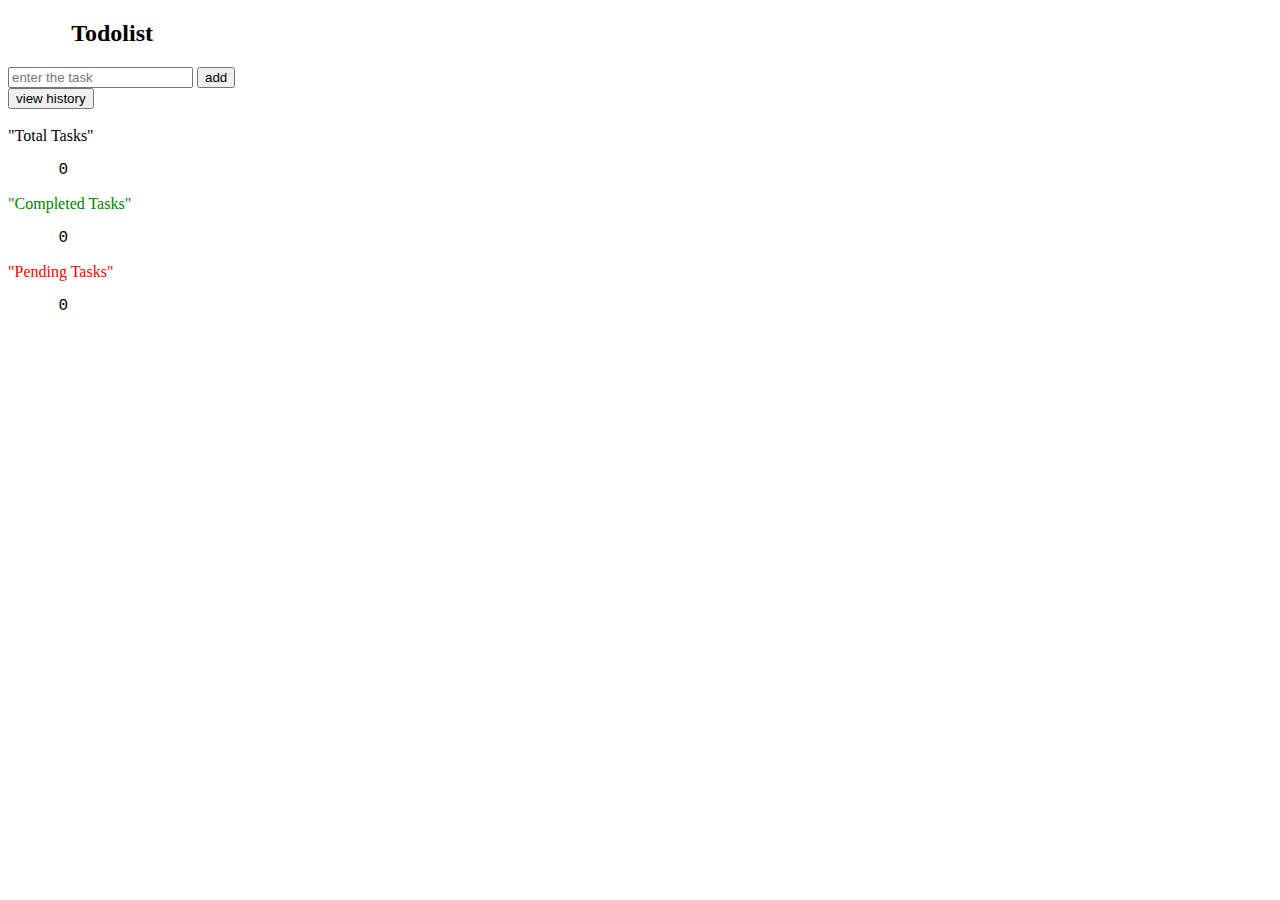
==== index.html @ def0014d "chore: task adding to ui list" ====
<!DOCTYPE html>
<html lang="en">

<head>
    <meta charset="UTF-8">
    <meta http-equiv="X-UA-Compatible" content="IE=edge">
    <meta name="viewport" content="width=device-width, initial-scale=1.0">
    <title>Document</title>
</head>

<body>
    <div class="app">
        <div class="newTaskDiv">
            <h2 class="taskTitle"> Todolist </h2>
            <input type="text" class="newTask" placeholder="enter the task">
            <input type="button" value="add" class="addBtn">
        </div>
        <div class="taskList">

        </div>
        <div class="taskTraker">
            <input type="button" value="view history" class="taskHistory">
            <br>
            <br>
            <label class="totalCountLable"></labelclass>"Total Tasks"</label>
            <p class="totalCount">0</p>
            <label class="completedCountLable">"Completed Tasks"</label>
            <p class="completedCount">0</p>
            <label class="pendingCountLable">"Pending Tasks" </label>
            <p class="pendingCount">0</p>
        </div>
    </div>

</body>
<script src="./script.js"></script>
<link rel="stylesheet" href="./style.css">

</html>
---- style.css ----
.addTaskToList {
    margin-left: 3%;
}

.taskTitle {
    margin-left: 5%;
}

.task {
    list-style-type: none;
}



.totalCount,
.completedCount,
.pendingCount {
    font-weight: 300;
    font-family: 'Courier New', Courier, monospace;
    margin-left: 4%;
}


.completedCountLable {
    color: green;
}


.pendingCountLable {
    color: red;
}

/* .taskDeletBtn {
    visibility: hidden;
} */
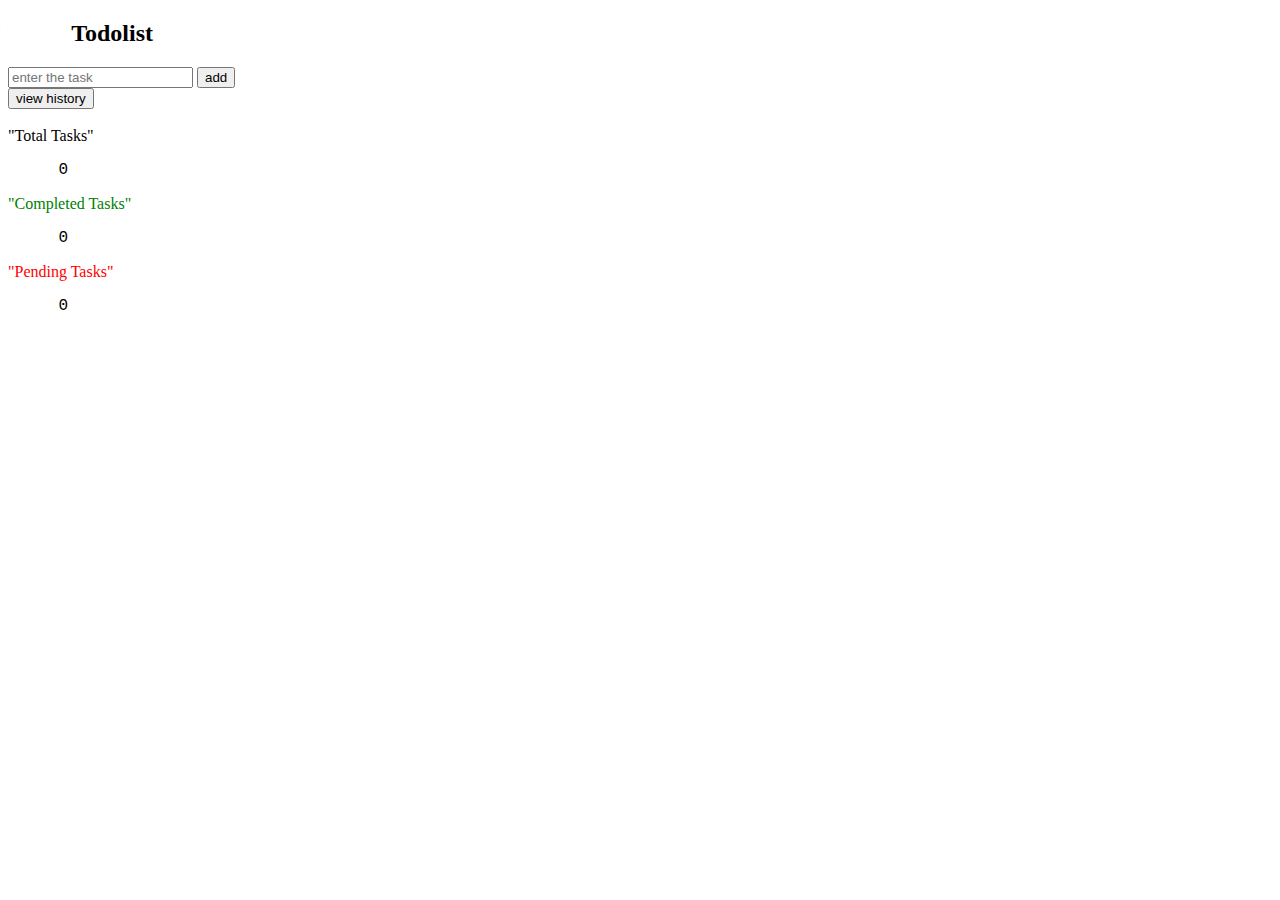
==== commit 2ca5295c: "chore: working on module" ====
--- a/index.html
+++ b/index.html
@@ -8,7 +8,9 @@
     <title>Document</title>
 </head>
 
+
 <body>
+    <script src="./view.js" type="module"></script>
     <div class="app">
         <div class="newTaskDiv">
             <h2 class="taskTitle"> Todolist </h2>
@@ -32,7 +34,7 @@
     </div>
 
 </body>
-<script src="./script.js"></script>
+<!-- <script src="./script.js"></script> -->
 <link rel="stylesheet" href="./style.css">
 
 </html>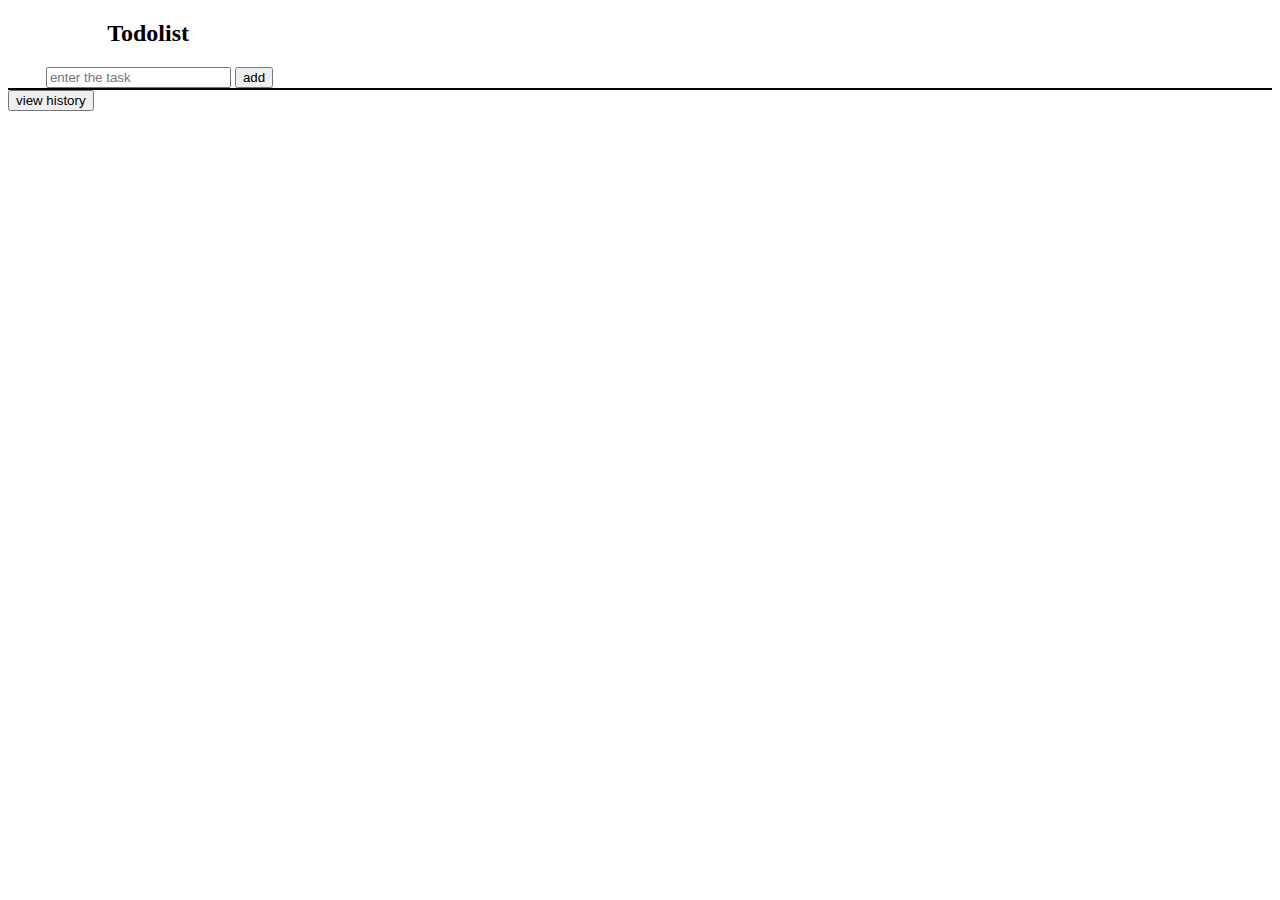
==== commit fe61c3e1: "Merge pull request #8 from Manjunathmaju/main" ====
--- a/index.html
+++ b/index.html
@@ -8,33 +8,23 @@
     <title>Document</title>
 </head>
 
-
 <body>
-    <script src="./view.js" type="module"></script>
-    <div class="app">
-        <div class="newTaskDiv">
+    <div class="masterDiv">
+        <div class="addTaskToList">
             <h2 class="taskTitle"> Todolist </h2>
-            <input type="text" class="newTask" placeholder="enter the task">
+            <input type="text" class="addTask" placeholder="enter the task">
             <input type="button" value="add" class="addBtn">
         </div>
         <div class="taskList">
 
         </div>
         <div class="taskTraker">
-            <input type="button" value="view history" class="taskHistory">
-            <br>
-            <br>
-            <label class="totalCountLable"></labelclass>"Total Tasks"</label>
-            <p class="totalCount">0</p>
-            <label class="completedCountLable">"Completed Tasks"</label>
-            <p class="completedCount">0</p>
-            <label class="pendingCountLable">"Pending Tasks" </label>
-            <p class="pendingCount">0</p>
+            <input type="button" value="view history" class="getHistoryTask">
         </div>
     </div>
 
 </body>
-<!-- <script src="./script.js"></script> -->
+<script src="./script.js"></script>
 <link rel="stylesheet" href="./style.css">
 
 </html>--- a/style.css
+++ b/style.css
@@ -10,24 +10,8 @@
     list-style-type: none;
 }
 
-
-
-.totalCount,
-.completedCount,
-.pendingCount {
-    font-weight: 300;
-    font-family: 'Courier New', Courier, monospace;
-    margin-left: 4%;
-}
-
-
-.completedCountLable {
-    color: green;
-}
-
-
-.pendingCountLable {
-    color: red;
+.taskList {
+    border: solid 1px black;
 }
 
 /* .taskDeletBtn {
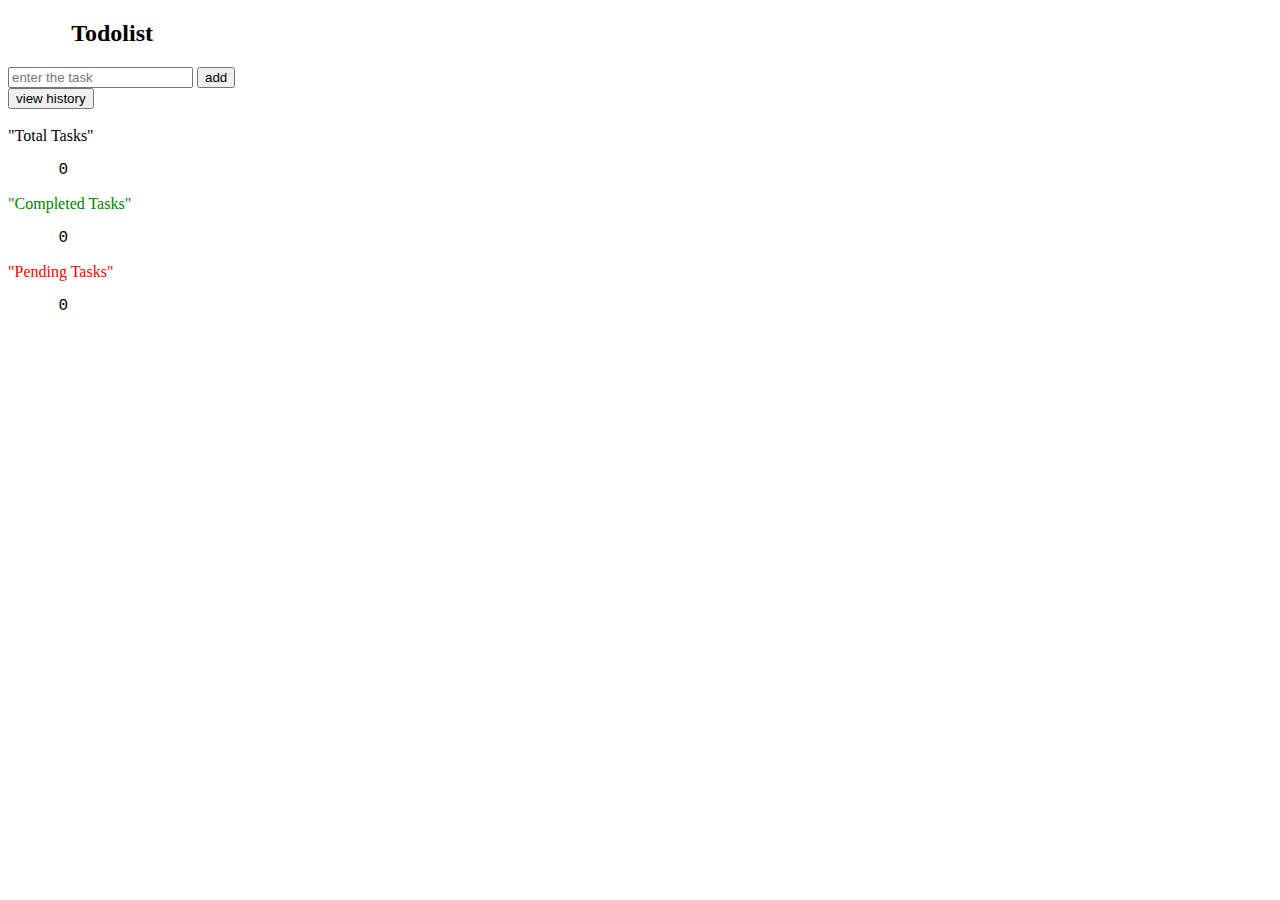
==== commit d14c1974: "Merge pull request #7 from Manjunathmaju/task-count-tracker" ====
--- a/index.html
+++ b/index.html
@@ -8,23 +8,34 @@
     <title>Document</title>
 </head>
 
+
 <body>
-    <div class="masterDiv">
-        <div class="addTaskToList">
+    <script src="./view.js" type="module"></script>
+    <div class="app">
+        <div class="newTaskDiv">
             <h2 class="taskTitle"> Todolist </h2>
-            <input type="text" class="addTask" placeholder="enter the task">
+            <input type="text" class="newTask" placeholder="enter the task">
             <input type="button" value="add" class="addBtn">
         </div>
         <div class="taskList">
 
         </div>
         <div class="taskTraker">
-            <input type="button" value="view history" class="getHistoryTask">
+            <input type="button" value="view history" class="taskHistory">
+            <br>
+            <br>
+            <label class="totalCountLable"></labelclass>"Total Tasks"</label>
+            <p class="totalCount">0</p>
+            <label class="completedCountLable">"Completed Tasks"</label>
+            <p class="completedCount">0</p>
+            <label class="pendingCountLable">"Pending Tasks" </label>
+            <p class="pendingCount">0</p>
         </div>
     </div>
-
+    
 </body>
-<script src="./script.js"></script>
+<!-- <script src="./script.js"></script> -->
+<script src="./view.js" type="module"></script>
 <link rel="stylesheet" href="./style.css">
 
 </html>--- a/style.css
+++ b/style.css
@@ -10,8 +10,24 @@
     list-style-type: none;
 }
 
-.taskList {
-    border: solid 1px black;
+
+
+.totalCount,
+.completedCount,
+.pendingCount {
+    font-weight: 300;
+    font-family: 'Courier New', Courier, monospace;
+    margin-left: 4%;
+}
+
+
+.completedCountLable {
+    color: green;
+}
+
+
+.pendingCountLable {
+    color: red;
 }
 
 /* .taskDeletBtn {
